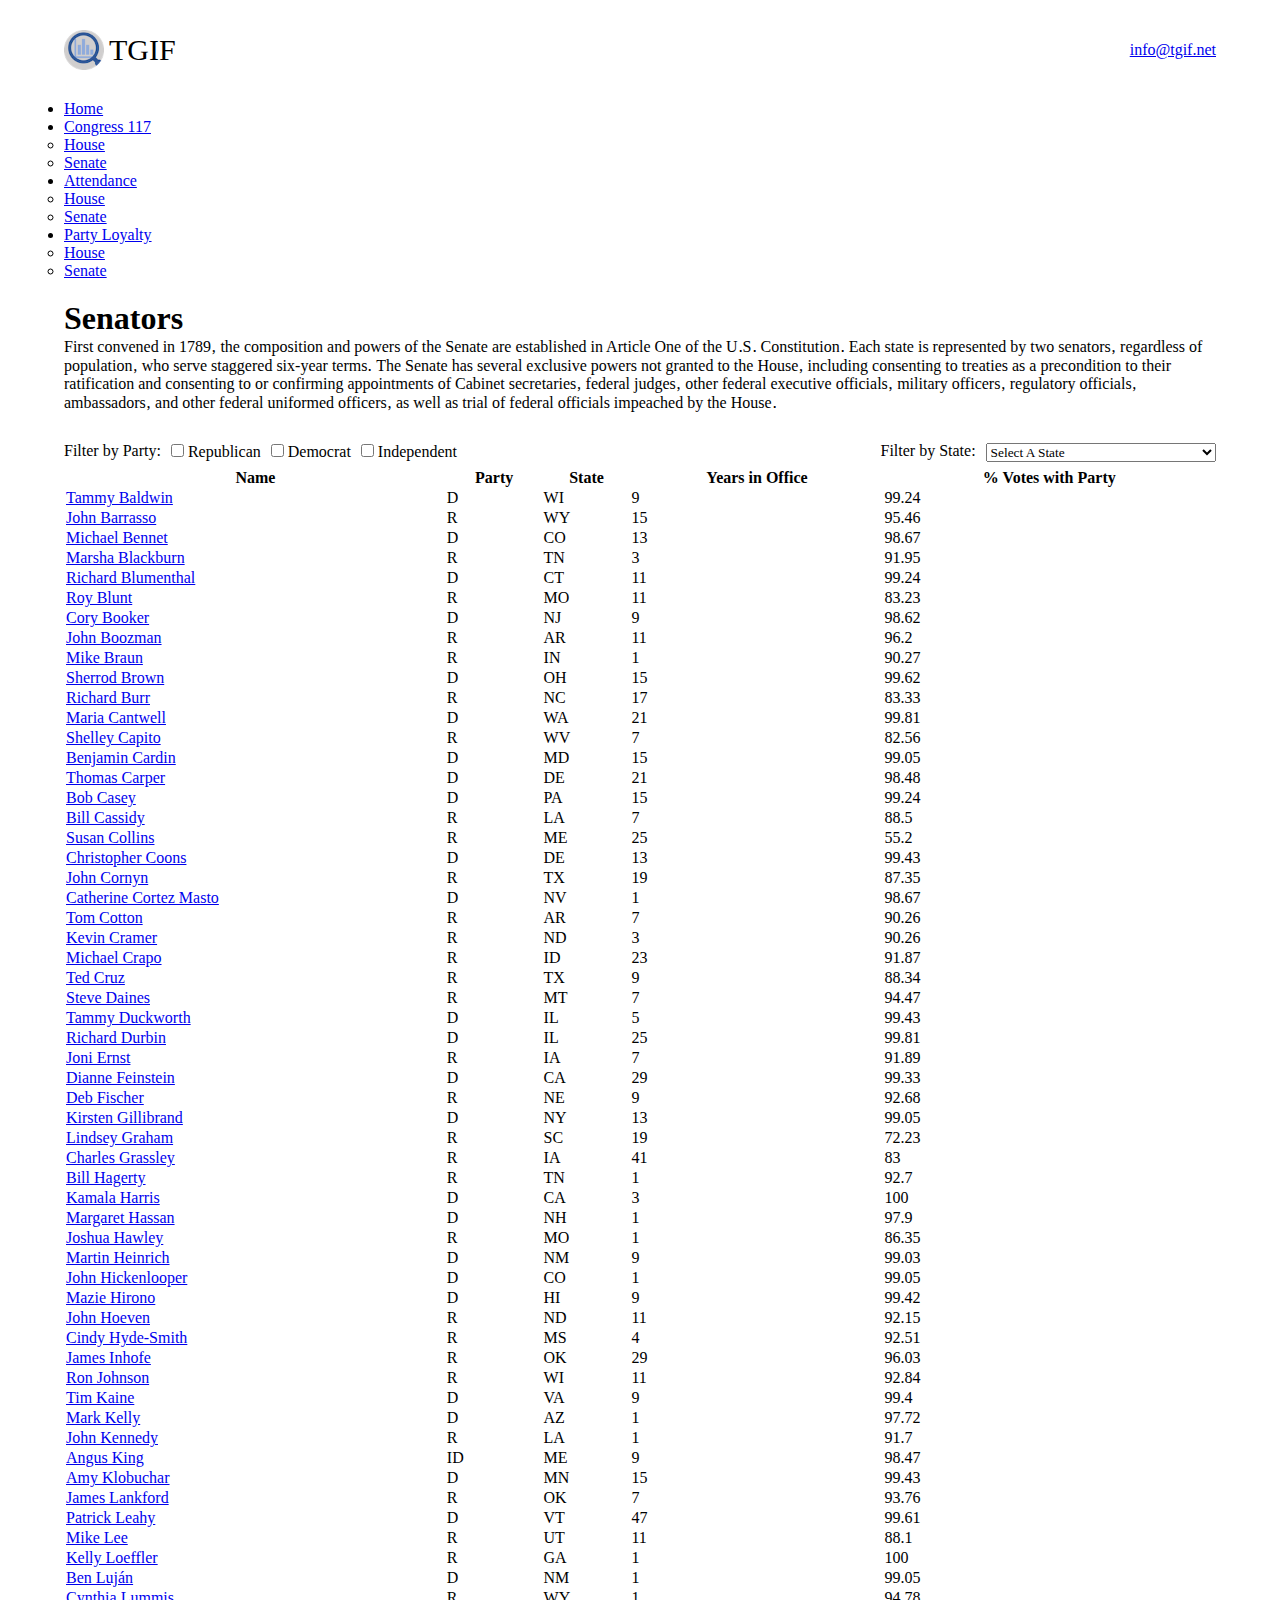
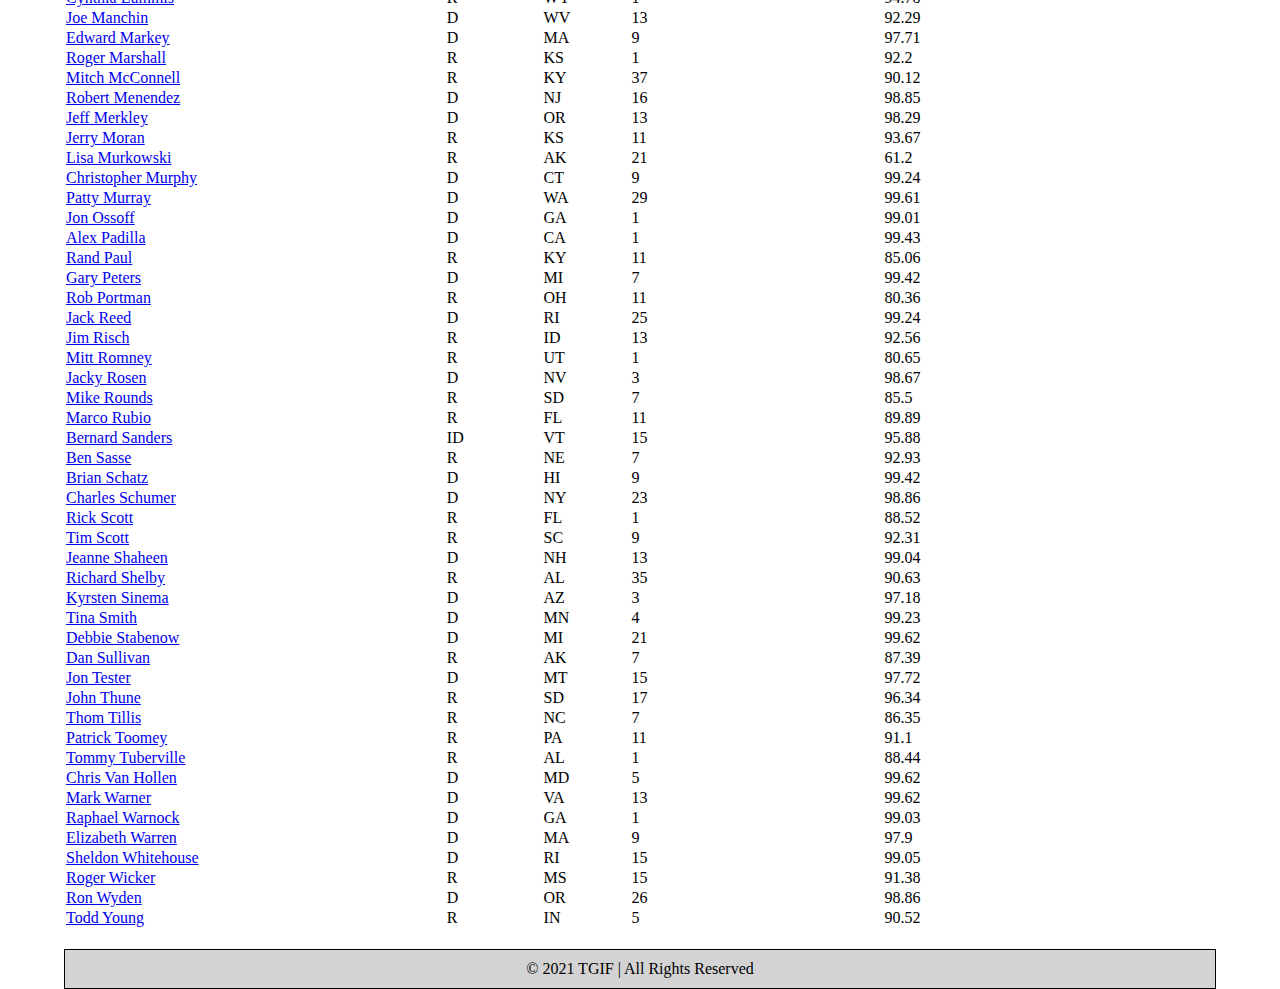
==== html/member-main-page.html @ fb272500 "Congressmen updated as 'Representatives'" ====
<!doctype html>

<html lang="en">
<head>
    <meta charset="utf-8">
    <meta name="viewport" content="width=device-width, initial-scale=1">

    <title>TGIF</title>
    <meta name="description" content="USA Government Congress Data">
    <meta name="author" content="SitePoint">
    <meta property="og:title" content="Congress Data">
    <meta property="og:type" content="website">
<!--    <meta property="og:url" content="https://www.sitepoint.com/a-basic-html5-template/">-->
    <meta property="og:description" content="USA Government Congress Data">
<!--    <meta property="og:image" content="image.png">-->
<!--    <link rel="icon" href="/favicon.ico">-->
<!--    <link rel="icon" href="/favicon.svg" type="image/svg+xml">-->
<!--    <link rel="apple-touch-icon" href="/apple-touch-icon.png">-->
    <link rel="stylesheet" href="../assets/styles/member-main-page.css">
    <link href="https://cdn.jsdelivr.net/npm/bootstrap@5.0.2/dist/css/bootstrap.min.css" rel="stylesheet" integrity="sha384-EVSTQN3/azprG1Anm3QDgpJLIm9Nao0Yz1ztcQTwFspd3yD65VohhpuuCOmLASjC" crossorigin="anonymous">
    <link rel="stylesheet" href="https://cdn.jsdelivr.net/npm/bootstrap-icons@1.7.2/font/bootstrap-icons.css">

</head>
<body>
    <div class="header-container">
        <header>
            <a href="./index.html" class="logo-container">
                <img class="logo" src="../assets/images/logo.png" alt="TGIF Logo">
                <span>TGIF</span>
            </a>
            <div class="contact-container">
                <a href="mailto:info@tgif.net">info@tgif.net</a>
            </div>
        </header>
    </div>

    <div class="navbar-container">
        <nav class="navbar navbar-expand-lg navbar-light bg-light">
            <div class="container-fluid">
                <div class="collapse navbar-collapse" id="navbarNavDropdown">
                    <ul class="navbar-nav">
                        <li class="nav-item">
                            <a class="nav-link active" href="./index.html" aria-current="page">Home</a>
                        </li>
                        <li class="nav-item dropdown">
                            <a class="nav-link dropdown-toggle" href="member-main-page.html" id="congressType" role="button" data-bs-toggle="dropdown" aria-expanded="false">
                                Congress 117
                            </a>
                            <ul class="dropdown-menu" aria-labelledby="congressType">
                                <li><a class="dropdown-item" href="./member-main-page.html?chamber=house">House</a></li>
                                <li><a class="dropdown-item" href="./member-main-page.html?chamber=senate">Senate</a></li>
                            </ul>
                        </li>
                        <li class="nav-item dropdown">
                            <a class="nav-link dropdown-toggle" href="#" id="attendance" role="button" data-bs-toggle="dropdown" aria-expanded="false">
                                Attendance
                            </a>
                            <ul class="dropdown-menu" aria-labelledby="attendance">
                                <li><a class="dropdown-item" href="#">House</a></li>
                                <li><a class="dropdown-item" href="#">Senate</a></li>
                            </ul>
                        </li>
                        <li class="nav-item dropdown">
                            <a class="nav-link dropdown-toggle" href="#" id="partyLoyalty" role="button" data-bs-toggle="dropdown" aria-expanded="false">
                                Party Loyalty
                            </a>
                            <ul class="dropdown-menu" aria-labelledby="partyLoyalty">
                                <li><a class="dropdown-item" href="#">House</a></li>
                                <li><a class="dropdown-item" href="#">Senate</a></li>
                            </ul>
                        </li>
                    </ul>
                </div>
            </div>
        </nav>
    </div>

    <div class="members-container">
        <div class="senate">
            <h1>Senators</h1>
            <p>
                First convened in 1789&#8218; the composition and powers of the Senate are established
                in Article One of the U&#8228;S&#8228; Constitution&#8228; Each state is represented by two senators&#8218;
                regardless of population&#8218; who serve staggered six-year terms&#8228; The Senate has
                several exclusive powers not granted to the House&#8218; including consenting to
                treaties as a precondition to their ratification and consenting to or confirming
                appointments of Cabinet secretaries&#8218; federal judges&#8218; other federal executive
                officials&#8218; military officers&#8218; regulatory officials&#8218; ambassadors&#8218; and other federal
                uniformed officers&#8218; as well as trial of federal officials impeached by the House&#8228;
            </p>
        </div>
        <div class="house" style="display: none">
            <h1>Representatives</h1>
            <p>
                The major power of the House is to pass federal legislation that affects the entire country&#8218;
                although its bills must also be passed by the Senate and further agreed to by the U&#8228;S&#8228; President before
                becoming law &#40;unless both the House and Senate re&#8208;pass the legislation with a two&#8208;thirds
                majority in each chamber&#41;&#8228; The House has some exclusive powers&#58; the power to initiate
                revenue bills&#8218; to impeach officials &#40;impeached officials are subsequently tried in the Senate&#41;&#8218;
                and to elect the U&#8228;S&#8228; President in case there is no majority in the Electoral College&#8228;
            </p>
            <p>Each U&#8228;S&#8228; state is represented in the House in proportion to its population as measured in the
                census&#8218; but every state is entitled to at least one representative&#8228;
            </p>
        </div>
    </div>

    <div class="filter-container">
        <div class="filters">
            <div class="party-filter">
                <p>Filter by Party: </p>
                <div class="form-check">
                    <input class="form-check-input" type="checkbox" value="R" id="republican">
                    <label class="form-check-label" for="republican">
                        Republican
                    </label>
                </div>
                <div class="form-check">
                    <input class="form-check-input" type="checkbox" value="D" id="democrat">
                    <label class="form-check-label" for="democrat">
                        Democrat
                    </label>
                </div>
                <div class="form-check">
                    <input class="form-check-input" type="checkbox" value="ID" id="independent">
                    <label class="form-check-label" for="independent">
                        Independent
                    </label>
                </div>
            </div>
            <div class="state-filter">
                <p>Filter by State: </p>
                <select id="stateList" class="form-select form-select-sm" aria-label=".form-select-sm example">
                    <option value="" selected>Select A State</option>
                </select>
            </div>
        </div>

    </div>

    <div class="member-data-container">
        <table class="table table-striped table-hover table-bordered border-dark">
            <thead>
            <tr>
                <th scope="col">Name</th>
                <th scope="col">Party</th>
                <th scope="col">State</th>
                <th scope="col">Years in Office</th>
                <th scope="col">% Votes with Party</th>
            </tr>
            </thead>
            <tbody id="member-data">

            </tbody>
        </table>
    </div>

    <div class="footer-container">
        <footer>
            <p>&copy; 2021 TGIF | All Rights Reserved</p>
        </footer>
    </div>

<!--    <script src="https://cdn.jsdelivr.net/npm/bootstrap@5.0.2/dist/js/bootstrap.bundle.min.js"   integrity="sha384-MrcW6ZMFYlzcLA8Nl+NtUVF0sA7MsXsP1UyJoMp4YLEuNSfAP+JcXn/tWtIaxVXM" crossorigin="anonymous"></script>-->
    <script type="module"  src="../scripts/javascript/member-main-page.js" ></script>
</body>
</html>
---- assets/styles/member-main-page.css ----
* {
    margin: 0;
    padding: 0;
    box-sizing: border-box;
    font-family: "Comic Sans MS";
}

.header-container {
    display: flex;
    justify-content: center;
    padding: 30px 0;
}

header {
    display: flex;
    justify-content: space-between;
    align-items: center;
    width: 90%;
}

.logo-container {
    display: flex;
    justify-content: center;
    align-items: center;
    text-decoration: none;
    color: black;
}

.logo {
    width: 40px;
    height: 40px;
    margin-right: 5px;
}

.logo-container span {
    font-size: 30px;
}

.members-container, .member-data-container, .filter-container, .navbar-container {
    display: flex;
    justify-content: center;
}

.senate, .house, .member-data-container table, .navbar {
    width: 90%;
    margin-bottom: 20px;
}

.house {
    display: none; /* This is the default value, It is updated according to the conditions in javascript file */
}

.nav-item {
    margin-right: 10px;
}

.nav-item:hover .dropdown-menu {
    display: block;
}

.filters {
    width: 90%;
    display: flex;
    justify-content: space-between;
    margin-top: 10px;
}

.filters p {
    margin-bottom: 2px;
}

.party-filter {
    display: flex;
    align-items: center;
    margin-bottom: 5px;
}

.state-filter {
    display: flex;
    align-items: center;
    justify-content: flex-end;
    margin-bottom: 5px;
    width: 40%;
}

.party-filter .form-check {
    margin-left: 10px;
}

.state-filter select {
    width: 50%;       /* If I don't put this width, p element gets multiple lines. Why?  */
    margin-left: 10px;
}

.footer-container { /* added to be able to center the footer with 90% width same as header-container and senator-container*/
    display: flex;
    justify-content: center;
    /*position: absolute;*/
    /*bottom: 5px;*/
    width: 100%;
}

footer {
    display: flex;
    justify-content: center;
    width: 90%;
    padding: 10px;
    background-color: lightgray;
    border: 1px solid black;
}

footer p {
    margin: 0; /*to delete default bottom margin */
}
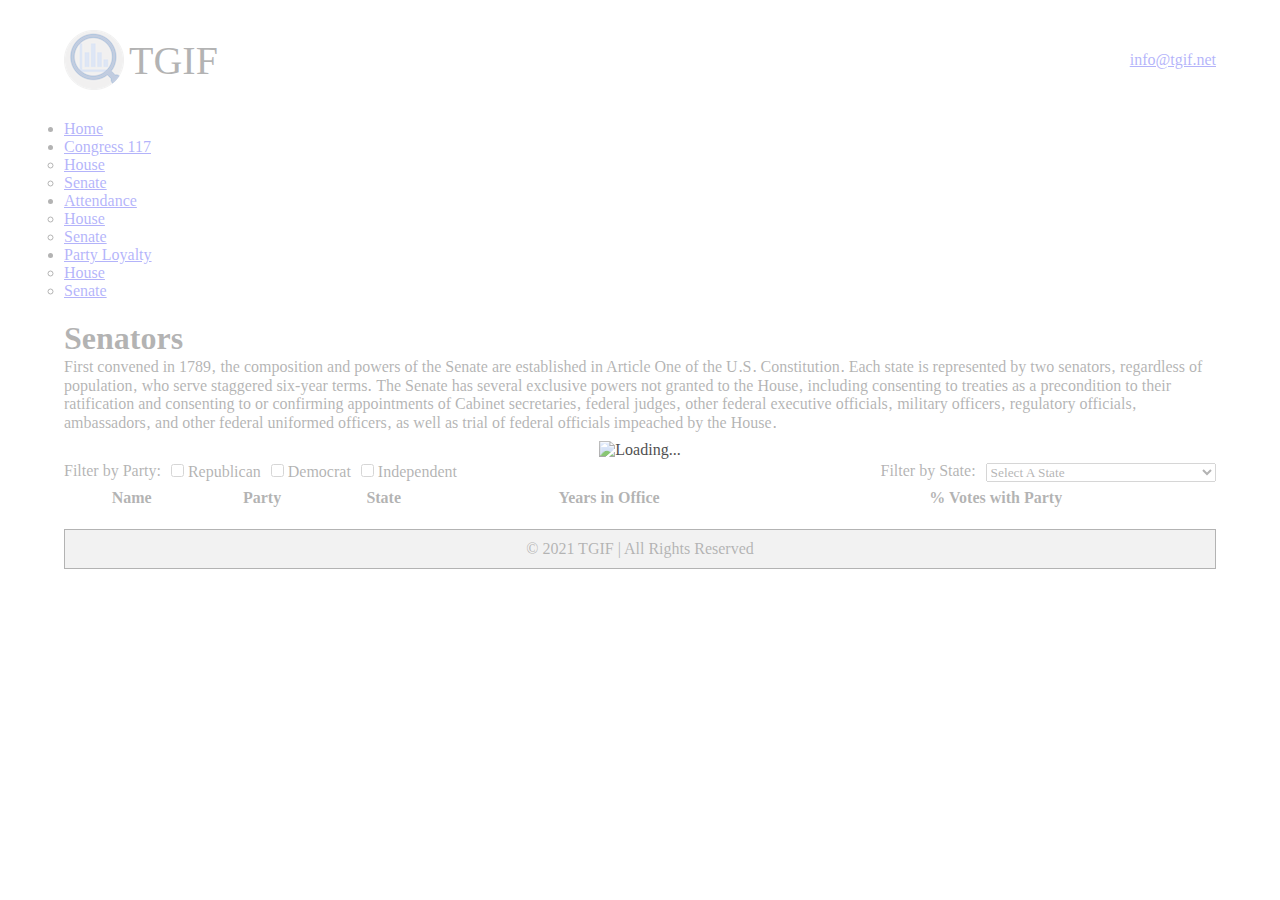
==== commit 4257af40: "Adding loader" ====
--- a/html/member-main-page.html
+++ b/html/member-main-page.html
@@ -22,7 +22,7 @@
 
 </head>
 <body>
-    <div class="header-container">
+    <div class="flex-container header-container">
         <header>
             <a href="./index.html" class="logo-container">
                 <img class="logo" src="../assets/images/logo.png" alt="TGIF Logo">
@@ -34,7 +34,7 @@
         </header>
     </div>
 
-    <div class="navbar-container">
+    <div class="flex-container">
         <nav class="navbar navbar-expand-lg navbar-light bg-light">
             <div class="container-fluid">
                 <div class="collapse navbar-collapse" id="navbarNavDropdown">
@@ -52,21 +52,21 @@
                             </ul>
                         </li>
                         <li class="nav-item dropdown">
-                            <a class="nav-link dropdown-toggle" href="#" id="attendance" role="button" data-bs-toggle="dropdown" aria-expanded="false">
+                            <a class="nav-link dropdown-toggle" href="./statistics.html?page=attendance" id="attendance" role="button" data-bs-toggle="dropdown" aria-expanded="false">
                                 Attendance
                             </a>
                             <ul class="dropdown-menu" aria-labelledby="attendance">
-                                <li><a class="dropdown-item" href="#">House</a></li>
-                                <li><a class="dropdown-item" href="#">Senate</a></li>
+                                <li><a class="dropdown-item" href="./statistics.html?page=attendance&chamber=house">House</a></li>
+                                <li><a class="dropdown-item" href="./statistics.html?page=attendance&chamber=senate">Senate</a></li>
                             </ul>
                         </li>
                         <li class="nav-item dropdown">
-                            <a class="nav-link dropdown-toggle" href="#" id="partyLoyalty" role="button" data-bs-toggle="dropdown" aria-expanded="false">
+                            <a class="nav-link dropdown-toggle" href="./statistics.html?page=loyalty" id="partyLoyalty" role="button" data-bs-toggle="dropdown" aria-expanded="false">
                                 Party Loyalty
                             </a>
                             <ul class="dropdown-menu" aria-labelledby="partyLoyalty">
-                                <li><a class="dropdown-item" href="#">House</a></li>
-                                <li><a class="dropdown-item" href="#">Senate</a></li>
+                                <li><a class="dropdown-item" href="./statistics.html?page=loyalty&chamber=house">House</a></li>
+                                <li><a class="dropdown-item" href="./statistics.html?page=loyalty&chamber=senate">Senate</a></li>
                             </ul>
                         </li>
                     </ul>
@@ -75,7 +75,7 @@
         </nav>
     </div>
 
-    <div class="members-container">
+    <div class="flex-container">
         <div class="senate">
             <h1>Senators</h1>
             <p>
@@ -89,7 +89,7 @@
                 uniformed officers&#8218; as well as trial of federal officials impeached by the House&#8228;
             </p>
         </div>
-        <div class="house" style="display: none">
+        <div class="house">
             <h1>Representatives</h1>
             <p>
                 The major power of the House is to pass federal legislation that affects the entire country&#8218;
@@ -105,7 +105,7 @@
         </div>
     </div>
 
-    <div class="filter-container">
+    <div class="flex-container">
         <div class="filters">
             <div class="party-filter">
                 <p>Filter by Party: </p>
@@ -138,7 +138,7 @@
 
     </div>
 
-    <div class="member-data-container">
+    <div class="flex-container">
         <table class="table table-striped table-hover table-bordered border-dark">
             <thead>
             <tr>
@@ -155,7 +155,11 @@
         </table>
     </div>
 
-    <div class="footer-container">
+    <div id="loading">
+        <img id="loading-image" src="../assets/images/ajax-loader.gif" alt="Loading..." />
+    </div>
+
+    <div class="flex-container">
         <footer>
             <p>&copy; 2021 TGIF | All Rights Reserved</p>
         </footer>
--- a/assets/styles/member-main-page.css
+++ b/assets/styles/member-main-page.css
@@ -6,8 +6,6 @@
 }
 
 .header-container {
-    display: flex;
-    justify-content: center;
     padding: 30px 0;
 }
 
@@ -27,21 +25,20 @@
 }
 
 .logo {
-    width: 40px;
-    height: 40px;
+    width: 60px;
     margin-right: 5px;
 }
 
 .logo-container span {
-    font-size: 30px;
+    font-size: 40px;
 }
 
-.members-container, .member-data-container, .filter-container, .navbar-container {
+.flex-container {
     display: flex;
     justify-content: center;
 }
 
-.senate, .house, .member-data-container table, .navbar {
+.senate, .house, .flex-container table, .navbar {
     width: 90%;
     margin-bottom: 20px;
 }
@@ -92,12 +89,22 @@
     margin-left: 10px;
 }
 
-.footer-container { /* added to be able to center the footer with 90% width same as header-container and senator-container*/
+#loading {
+    position: fixed;
     display: flex;
     justify-content: center;
-    /*position: absolute;*/
-    /*bottom: 5px;*/
+    align-items: center;
     width: 100%;
+    height: 100%;
+    top: 0;
+    left: 0;
+    opacity: 0.7;
+    background-color: #fff;
+    z-index: 99;
+}
+
+#loading-image {
+    z-index: 100;
 }
 
 footer {
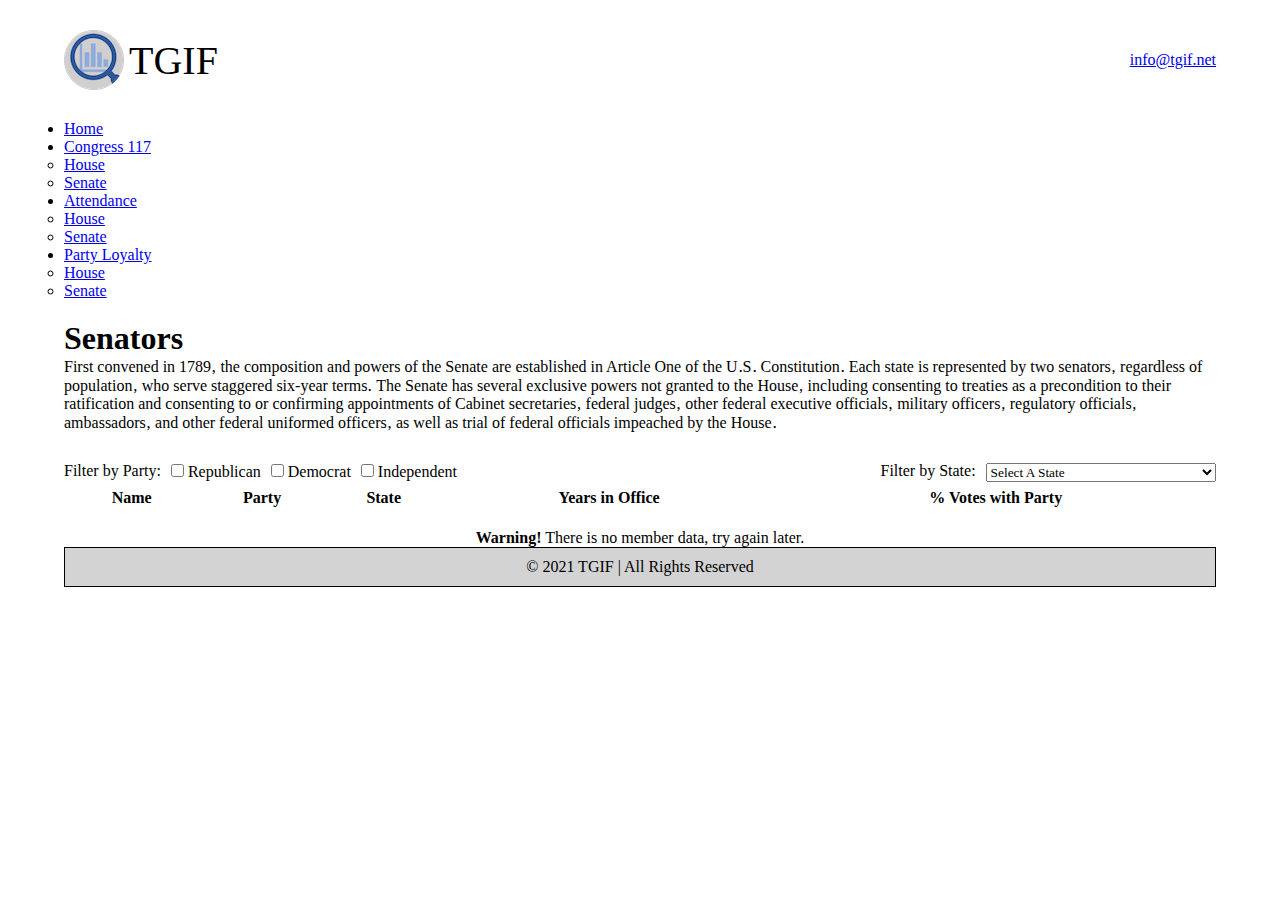
==== commit 521982f9: "Handling the errors of fetch and adding warning message. Updating statistics.js functions to be able" ====
--- a/html/member-main-page.html
+++ b/html/member-main-page.html
@@ -159,6 +159,10 @@
         <img id="loading-image" src="../assets/images/ajax-loader.gif" alt="Loading..." />
     </div>
 
+    <div class="alert alert-danger">
+        <strong>Warning!</strong> There is no member data, try again later.
+    </div>
+
     <div class="flex-container">
         <footer>
             <p>&copy; 2021 TGIF | All Rights Reserved</p>
--- a/assets/styles/member-main-page.css
+++ b/assets/styles/member-main-page.css
@@ -107,6 +107,12 @@
     z-index: 100;
 }
 
+.alert {
+    width: 90%;
+    margin: auto;
+    text-align: center;
+}
+
 footer {
     display: flex;
     justify-content: center;
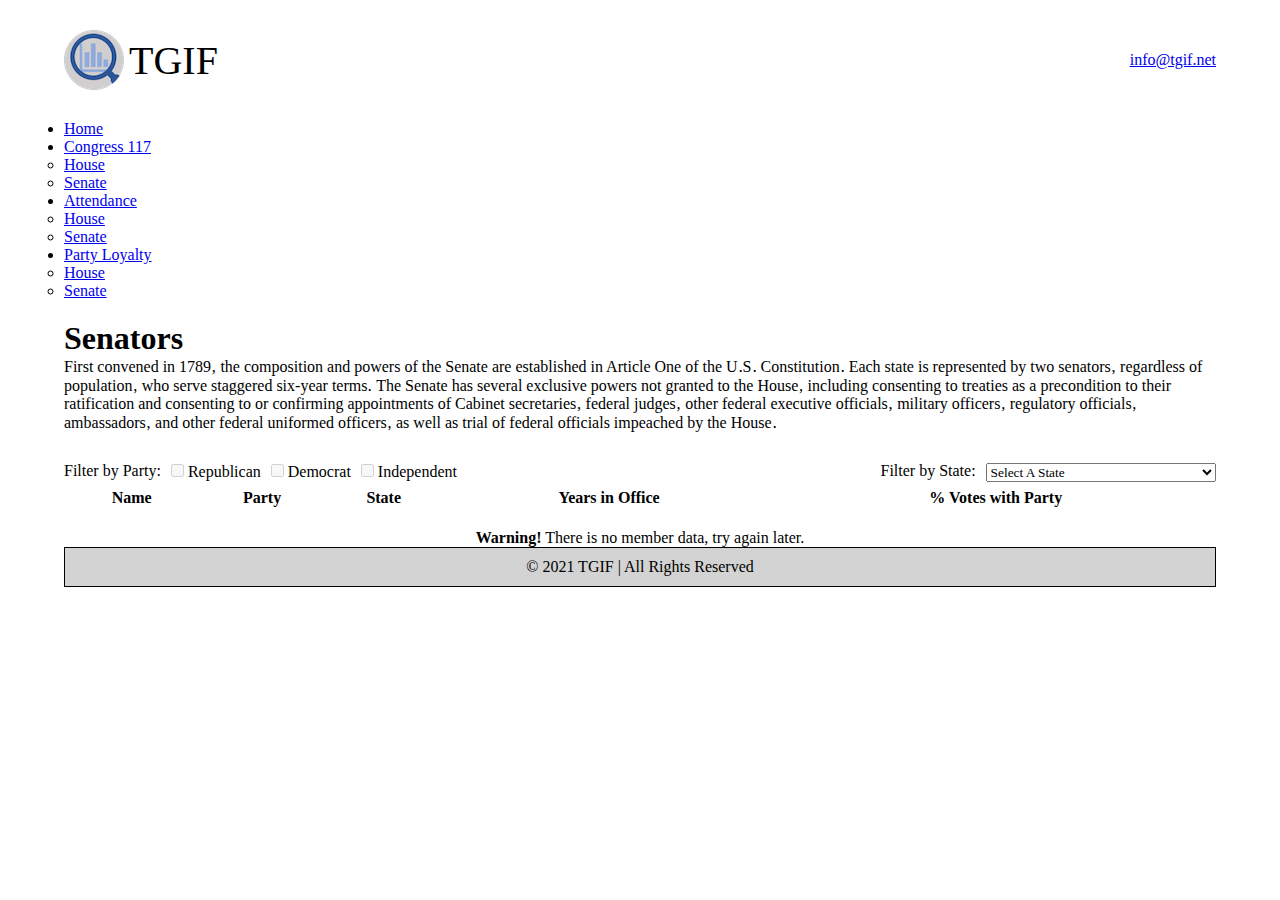
==== commit 2e380f79: "format the code" ====
--- a/html/member-main-page.html
+++ b/html/member-main-page.html
@@ -3,173 +3,182 @@
 <html lang="en">
 <head>
     <meta charset="utf-8">
-    <meta name="viewport" content="width=device-width, initial-scale=1">
+    <meta content="width=device-width, initial-scale=1" name="viewport">
 
     <title>TGIF</title>
-    <meta name="description" content="USA Government Congress Data">
-    <meta name="author" content="SitePoint">
-    <meta property="og:title" content="Congress Data">
-    <meta property="og:type" content="website">
-<!--    <meta property="og:url" content="https://www.sitepoint.com/a-basic-html5-template/">-->
-    <meta property="og:description" content="USA Government Congress Data">
-<!--    <meta property="og:image" content="image.png">-->
-<!--    <link rel="icon" href="/favicon.ico">-->
-<!--    <link rel="icon" href="/favicon.svg" type="image/svg+xml">-->
-<!--    <link rel="apple-touch-icon" href="/apple-touch-icon.png">-->
-    <link rel="stylesheet" href="../assets/styles/member-main-page.css">
-    <link href="https://cdn.jsdelivr.net/npm/bootstrap@5.0.2/dist/css/bootstrap.min.css" rel="stylesheet" integrity="sha384-EVSTQN3/azprG1Anm3QDgpJLIm9Nao0Yz1ztcQTwFspd3yD65VohhpuuCOmLASjC" crossorigin="anonymous">
-    <link rel="stylesheet" href="https://cdn.jsdelivr.net/npm/bootstrap-icons@1.7.2/font/bootstrap-icons.css">
+    <meta content="USA Government Congress Data" name="description">
+    <meta content="SitePoint" name="author">
+    <meta content="Congress Data" property="og:title">
+    <meta content="website" property="og:type">
+    <!--    <meta property="og:url" content="https://www.sitepoint.com/a-basic-html5-template/">-->
+    <meta content="USA Government Congress Data" property="og:description">
+    <!--    <meta property="og:image" content="image.png">-->
+    <!--    <link rel="icon" href="/favicon.ico">-->
+    <!--    <link rel="icon" href="/favicon.svg" type="image/svg+xml">-->
+    <!--    <link rel="apple-touch-icon" href="/apple-touch-icon.png">-->
+    <link href="../assets/styles/member-main-page.css" rel="stylesheet">
+    <link crossorigin="anonymous" href="https://cdn.jsdelivr.net/npm/bootstrap@5.0.2/dist/css/bootstrap.min.css"
+          integrity="sha384-EVSTQN3/azprG1Anm3QDgpJLIm9Nao0Yz1ztcQTwFspd3yD65VohhpuuCOmLASjC" rel="stylesheet">
+    <link href="https://cdn.jsdelivr.net/npm/bootstrap-icons@1.7.2/font/bootstrap-icons.css" rel="stylesheet">
 
 </head>
 <body>
-    <div class="flex-container header-container">
-        <header>
-            <a href="./index.html" class="logo-container">
-                <img class="logo" src="../assets/images/logo.png" alt="TGIF Logo">
-                <span>TGIF</span>
-            </a>
-            <div class="contact-container">
-                <a href="mailto:info@tgif.net">info@tgif.net</a>
+<div class="flex-container header-container">
+    <header>
+        <a class="logo-container" href="./index.html">
+            <img alt="TGIF Logo" class="logo" src="../assets/images/logo.png">
+            <span>TGIF</span>
+        </a>
+        <div class="contact-container">
+            <a href="mailto:info@tgif.net">info@tgif.net</a>
+        </div>
+    </header>
+</div>
+
+<div class="flex-container">
+    <nav class="navbar navbar-expand-lg navbar-light bg-light">
+        <div class="container-fluid">
+            <div class="collapse navbar-collapse" id="navbarNavDropdown">
+                <ul class="navbar-nav">
+                    <li class="nav-item">
+                        <a aria-current="page" class="nav-link active" href="./index.html">Home</a>
+                    </li>
+                    <li class="nav-item dropdown">
+                        <a aria-expanded="false" class="nav-link dropdown-toggle" data-bs-toggle="dropdown" href="member-main-page.html"
+                           id="congressType" role="button">
+                            Congress 117
+                        </a>
+                        <ul aria-labelledby="congressType" class="dropdown-menu">
+                            <li><a class="dropdown-item" href="./member-main-page.html?chamber=house">House</a></li>
+                            <li><a class="dropdown-item" href="./member-main-page.html?chamber=senate">Senate</a></li>
+                        </ul>
+                    </li>
+                    <li class="nav-item dropdown">
+                        <a aria-expanded="false" class="nav-link dropdown-toggle" data-bs-toggle="dropdown"
+                           href="./statistics.html?page=attendance" id="attendance" role="button">
+                            Attendance
+                        </a>
+                        <ul aria-labelledby="attendance" class="dropdown-menu">
+                            <li><a class="dropdown-item"
+                                   href="./statistics.html?page=attendance&chamber=house">House</a></li>
+                            <li><a class="dropdown-item"
+                                   href="./statistics.html?page=attendance&chamber=senate">Senate</a></li>
+                        </ul>
+                    </li>
+                    <li class="nav-item dropdown">
+                        <a aria-expanded="false" class="nav-link dropdown-toggle" data-bs-toggle="dropdown"
+                           href="./statistics.html?page=loyalty" id="partyLoyalty" role="button">
+                            Party Loyalty
+                        </a>
+                        <ul aria-labelledby="partyLoyalty" class="dropdown-menu">
+                            <li><a class="dropdown-item" href="./statistics.html?page=loyalty&chamber=house">House</a>
+                            </li>
+                            <li><a class="dropdown-item" href="./statistics.html?page=loyalty&chamber=senate">Senate</a>
+                            </li>
+                        </ul>
+                    </li>
+                </ul>
             </div>
-        </header>
+        </div>
+    </nav>
+</div>
+
+<div class="flex-container">
+    <div class="senate">
+        <h1>Senators</h1>
+        <p>
+            First convened in 1789&#8218; the composition and powers of the Senate are established
+            in Article One of the U&#8228;S&#8228; Constitution&#8228; Each state is represented by two senators&#8218;
+            regardless of population&#8218; who serve staggered six-year terms&#8228; The Senate has
+            several exclusive powers not granted to the House&#8218; including consenting to
+            treaties as a precondition to their ratification and consenting to or confirming
+            appointments of Cabinet secretaries&#8218; federal judges&#8218; other federal executive
+            officials&#8218; military officers&#8218; regulatory officials&#8218; ambassadors&#8218; and other federal
+            uniformed officers&#8218; as well as trial of federal officials impeached by the House&#8228;
+        </p>
     </div>
+    <div class="house">
+        <h1>Representatives</h1>
+        <p>
+            The major power of the House is to pass federal legislation that affects the entire country&#8218;
+            although its bills must also be passed by the Senate and further agreed to by the U&#8228;S&#8228; President
+            before
+            becoming law &#40;unless both the House and Senate re&#8208;pass the legislation with a two&#8208;thirds
+            majority in each chamber&#41;&#8228; The House has some exclusive powers&#58; the power to initiate
+            revenue bills&#8218; to impeach officials &#40;impeached officials are subsequently tried in the Senate&#41;&#8218;
+            and to elect the U&#8228;S&#8228; President in case there is no majority in the Electoral College&#8228;
+        </p>
+        <p>Each U&#8228;S&#8228; state is represented in the House in proportion to its population as measured in the
+            census&#8218; but every state is entitled to at least one representative&#8228;
+        </p>
+    </div>
+</div>
 
-    <div class="flex-container">
-        <nav class="navbar navbar-expand-lg navbar-light bg-light">
-            <div class="container-fluid">
-                <div class="collapse navbar-collapse" id="navbarNavDropdown">
-                    <ul class="navbar-nav">
-                        <li class="nav-item">
-                            <a class="nav-link active" href="./index.html" aria-current="page">Home</a>
-                        </li>
-                        <li class="nav-item dropdown">
-                            <a class="nav-link dropdown-toggle" href="member-main-page.html" id="congressType" role="button" data-bs-toggle="dropdown" aria-expanded="false">
-                                Congress 117
-                            </a>
-                            <ul class="dropdown-menu" aria-labelledby="congressType">
-                                <li><a class="dropdown-item" href="./member-main-page.html?chamber=house">House</a></li>
-                                <li><a class="dropdown-item" href="./member-main-page.html?chamber=senate">Senate</a></li>
-                            </ul>
-                        </li>
-                        <li class="nav-item dropdown">
-                            <a class="nav-link dropdown-toggle" href="./statistics.html?page=attendance" id="attendance" role="button" data-bs-toggle="dropdown" aria-expanded="false">
-                                Attendance
-                            </a>
-                            <ul class="dropdown-menu" aria-labelledby="attendance">
-                                <li><a class="dropdown-item" href="./statistics.html?page=attendance&chamber=house">House</a></li>
-                                <li><a class="dropdown-item" href="./statistics.html?page=attendance&chamber=senate">Senate</a></li>
-                            </ul>
-                        </li>
-                        <li class="nav-item dropdown">
-                            <a class="nav-link dropdown-toggle" href="./statistics.html?page=loyalty" id="partyLoyalty" role="button" data-bs-toggle="dropdown" aria-expanded="false">
-                                Party Loyalty
-                            </a>
-                            <ul class="dropdown-menu" aria-labelledby="partyLoyalty">
-                                <li><a class="dropdown-item" href="./statistics.html?page=loyalty&chamber=house">House</a></li>
-                                <li><a class="dropdown-item" href="./statistics.html?page=loyalty&chamber=senate">Senate</a></li>
-                            </ul>
-                        </li>
-                    </ul>
-                </div>
+<div class="flex-container">
+    <div class="filters">
+        <div class="party-filter">
+            <p>Filter by Party: </p>
+            <div class="form-check">
+                <input class="form-check-input" id="republican" type="checkbox" value="R">
+                <label class="form-check-label" for="republican">
+                    Republican
+                </label>
             </div>
-        </nav>
-    </div>
-
-    <div class="flex-container">
-        <div class="senate">
-            <h1>Senators</h1>
-            <p>
-                First convened in 1789&#8218; the composition and powers of the Senate are established
-                in Article One of the U&#8228;S&#8228; Constitution&#8228; Each state is represented by two senators&#8218;
-                regardless of population&#8218; who serve staggered six-year terms&#8228; The Senate has
-                several exclusive powers not granted to the House&#8218; including consenting to
-                treaties as a precondition to their ratification and consenting to or confirming
-                appointments of Cabinet secretaries&#8218; federal judges&#8218; other federal executive
-                officials&#8218; military officers&#8218; regulatory officials&#8218; ambassadors&#8218; and other federal
-                uniformed officers&#8218; as well as trial of federal officials impeached by the House&#8228;
-            </p>
+            <div class="form-check">
+                <input class="form-check-input" id="democrat" type="checkbox" value="D">
+                <label class="form-check-label" for="democrat">
+                    Democrat
+                </label>
+            </div>
+            <div class="form-check">
+                <input class="form-check-input" id="independent" type="checkbox" value="ID">
+                <label class="form-check-label" for="independent">
+                    Independent
+                </label>
+            </div>
         </div>
-        <div class="house">
-            <h1>Representatives</h1>
-            <p>
-                The major power of the House is to pass federal legislation that affects the entire country&#8218;
-                although its bills must also be passed by the Senate and further agreed to by the U&#8228;S&#8228; President before
-                becoming law &#40;unless both the House and Senate re&#8208;pass the legislation with a two&#8208;thirds
-                majority in each chamber&#41;&#8228; The House has some exclusive powers&#58; the power to initiate
-                revenue bills&#8218; to impeach officials &#40;impeached officials are subsequently tried in the Senate&#41;&#8218;
-                and to elect the U&#8228;S&#8228; President in case there is no majority in the Electoral College&#8228;
-            </p>
-            <p>Each U&#8228;S&#8228; state is represented in the House in proportion to its population as measured in the
-                census&#8218; but every state is entitled to at least one representative&#8228;
-            </p>
+        <div class="state-filter">
+            <p>Filter by State: </p>
+            <select aria-label=".form-select-sm example" class="form-select form-select-sm" id="stateList">
+                <option selected value="">Select A State</option>
+            </select>
         </div>
     </div>
 
-    <div class="flex-container">
-        <div class="filters">
-            <div class="party-filter">
-                <p>Filter by Party: </p>
-                <div class="form-check">
-                    <input class="form-check-input" type="checkbox" value="R" id="republican">
-                    <label class="form-check-label" for="republican">
-                        Republican
-                    </label>
-                </div>
-                <div class="form-check">
-                    <input class="form-check-input" type="checkbox" value="D" id="democrat">
-                    <label class="form-check-label" for="democrat">
-                        Democrat
-                    </label>
-                </div>
-                <div class="form-check">
-                    <input class="form-check-input" type="checkbox" value="ID" id="independent">
-                    <label class="form-check-label" for="independent">
-                        Independent
-                    </label>
-                </div>
-            </div>
-            <div class="state-filter">
-                <p>Filter by State: </p>
-                <select id="stateList" class="form-select form-select-sm" aria-label=".form-select-sm example">
-                    <option value="" selected>Select A State</option>
-                </select>
-            </div>
-        </div>
+</div>
 
-    </div>
+<div class="flex-container">
+    <table class="table table-striped table-hover table-bordered border-dark">
+        <thead>
+        <tr>
+            <th scope="col">Name</th>
+            <th scope="col">Party</th>
+            <th scope="col">State</th>
+            <th scope="col">Years in Office</th>
+            <th scope="col">% Votes with Party</th>
+        </tr>
+        </thead>
+        <tbody id="member-data">
 
-    <div class="flex-container">
-        <table class="table table-striped table-hover table-bordered border-dark">
-            <thead>
-            <tr>
-                <th scope="col">Name</th>
-                <th scope="col">Party</th>
-                <th scope="col">State</th>
-                <th scope="col">Years in Office</th>
-                <th scope="col">% Votes with Party</th>
-            </tr>
-            </thead>
-            <tbody id="member-data">
+        </tbody>
+    </table>
+</div>
 
-            </tbody>
-        </table>
-    </div>
+<div id="loading">
+    <img alt="Loading..." id="loading-image" src="../assets/images/ajax-loader.gif"/>
+</div>
 
-    <div id="loading">
-        <img id="loading-image" src="../assets/images/ajax-loader.gif" alt="Loading..." />
-    </div>
+<div class="alert alert-danger">
+    <strong>Warning!</strong> There is no member data, try again later.
+</div>
 
-    <div class="alert alert-danger">
-        <strong>Warning!</strong> There is no member data, try again later.
-    </div>
-
-    <div class="flex-container">
-        <footer>
-            <p>&copy; 2021 TGIF | All Rights Reserved</p>
-        </footer>
-    </div>
+<div class="flex-container">
+    <footer>
+        <p>&copy; 2021 TGIF | All Rights Reserved</p>
+    </footer>
+</div>
 
 <!--    <script src="https://cdn.jsdelivr.net/npm/bootstrap@5.0.2/dist/js/bootstrap.bundle.min.js"   integrity="sha384-MrcW6ZMFYlzcLA8Nl+NtUVF0sA7MsXsP1UyJoMp4YLEuNSfAP+JcXn/tWtIaxVXM" crossorigin="anonymous"></script>-->
-    <script type="module"  src="../scripts/javascript/member-main-page.js" ></script>
+<script src="../scripts/javascript/member-main-page.js" type="module"></script>
 </body>
 </html>--- a/assets/styles/member-main-page.css
+++ b/assets/styles/member-main-page.css
@@ -85,7 +85,7 @@
 }
 
 .state-filter select {
-    width: 50%;       /* If I don't put this width, p element gets multiple lines. Why?  */
+    width: 50%; /* If I don't put this width, p element gets multiple lines. Why?  */
     margin-left: 10px;
 }
 
